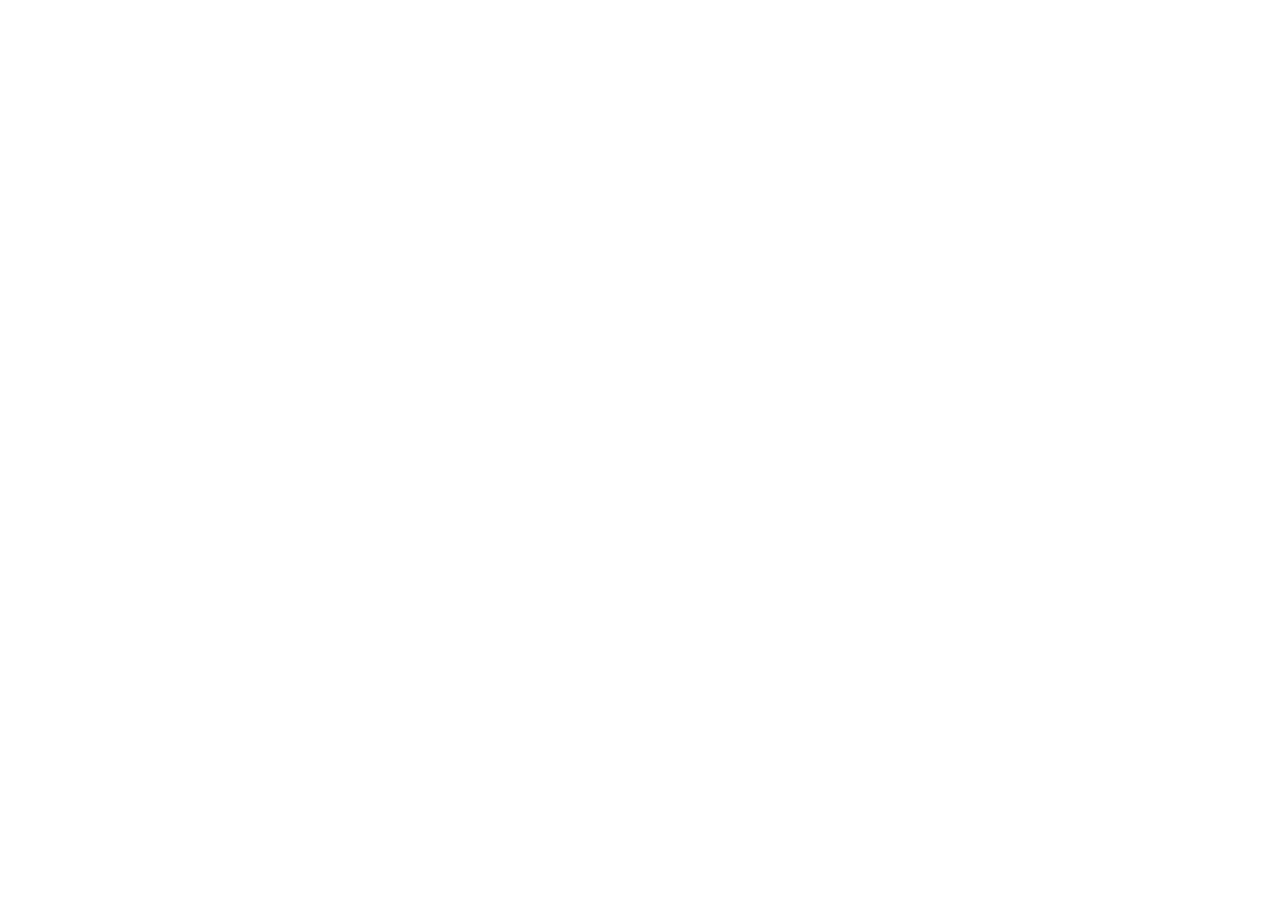
==== index.html @ 629e240a "Initial commit" ====
<!DOCTYPE html>
<html lang="en">
    <head>
        <meta charset="utf-8">
        <meta name="viewport" content="width=device-width">
        <title>lab9</title>
        
		<!--put your external stylesheet links here-->
		<link rel="stylesheet" href="css/styles.css">
        
		<!--you can also place internal styles here; you would place these within <style> tags-->
    </head>

    <body>
        <!--put your initial page content here-->
		
        <!--you can also use this space for internal scripts; you would place these within <script> tags-->

        <!--put your external script links here-->
        <script type="text/javascript" src="js/main.js"></script>
		<script type="text/javascript" src="data/megacities.js"></script>
    </body>
</html>
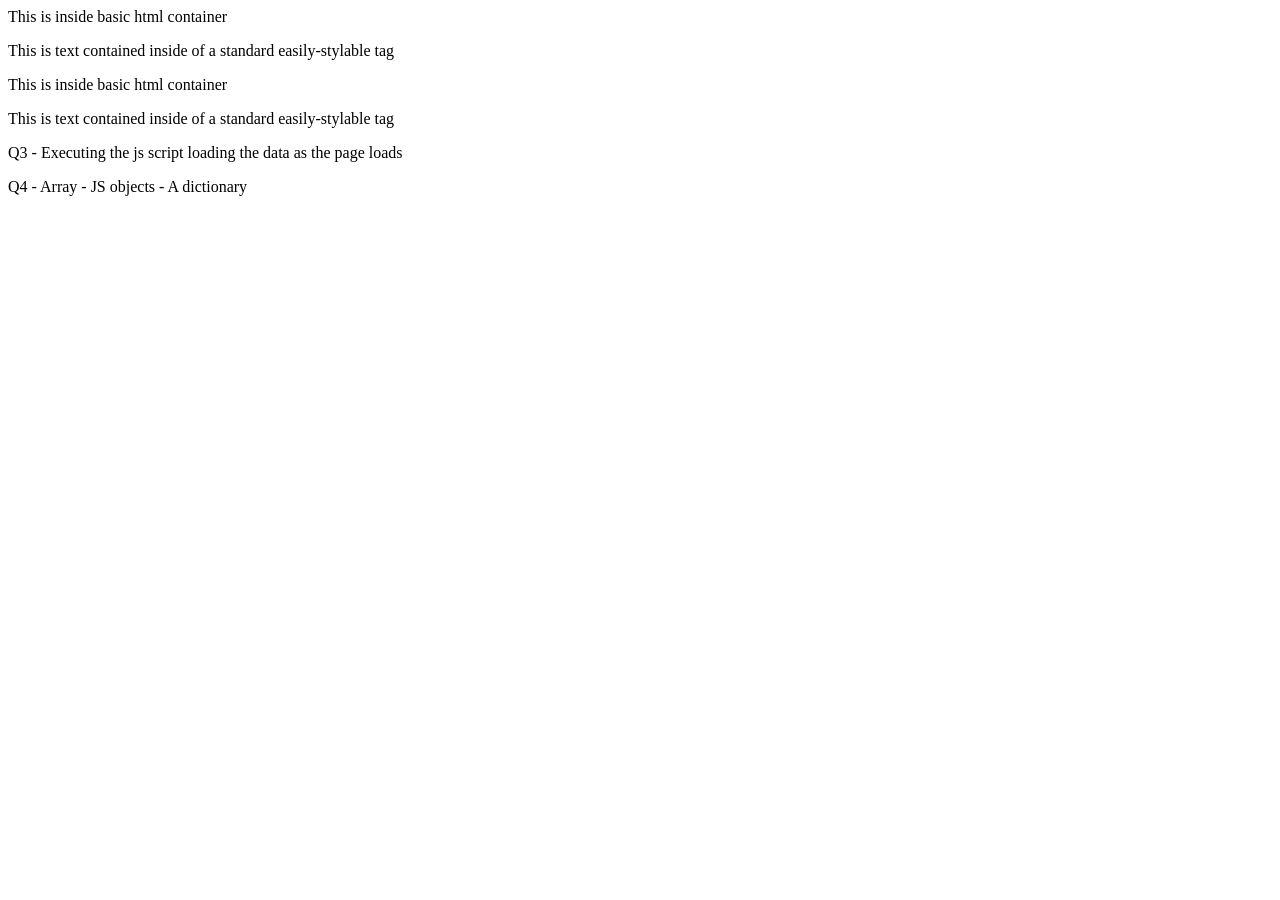
==== commit eea7d8b2: "First try" ====
--- a/index.html
+++ b/index.html
@@ -4,20 +4,39 @@
         <meta charset="utf-8">
         <meta name="viewport" content="width=device-width">
         <title>lab9</title>
-        
+        <!-- link to data -->
+        <script type="text/javascript" src="data/megacities.js"></script>
 		<!--put your external stylesheet links here-->
 		<link rel="stylesheet" href="css/styles.css">
+        <!-- link to leaflet styles -->
+        <link rel="stylesheet" type="text/css" href="lib/leaflet/leaflet.css" />
+        <!-- link to leaflet scripts -->
+        <script type="text/javascript" src="lib/leaflet/leaflet.js"></script>
         
 		<!--you can also place internal styles here; you would place these within <style> tags-->
     </head>
 
     <body>
         <!--put your initial page content here-->
-		
+		<div id="div1">
+            This is inside basic html container
+            <p>This is text contained inside of a standard easily-stylable tag</p>
+        </div>
+        <div id="mapdiv">
+            This is inside basic html container
+            <p>This is text contained inside of a standard easily-stylable tag</p>
+        </div>
+        <!--Q2 Because the objects that the js file refers to must already be made/initialized -->
+        <p> Q3 
+            - Executing the js script loading the data as the page loads </p>
+        <p> Q4  
+            - Array
+            - JS objects
+            - A dictionary 
+        </p>
         <!--you can also use this space for internal scripts; you would place these within <script> tags-->
 
         <!--put your external script links here-->
         <script type="text/javascript" src="js/main.js"></script>
-		<script type="text/javascript" src="data/megacities.js"></script>
     </body>
 </html>
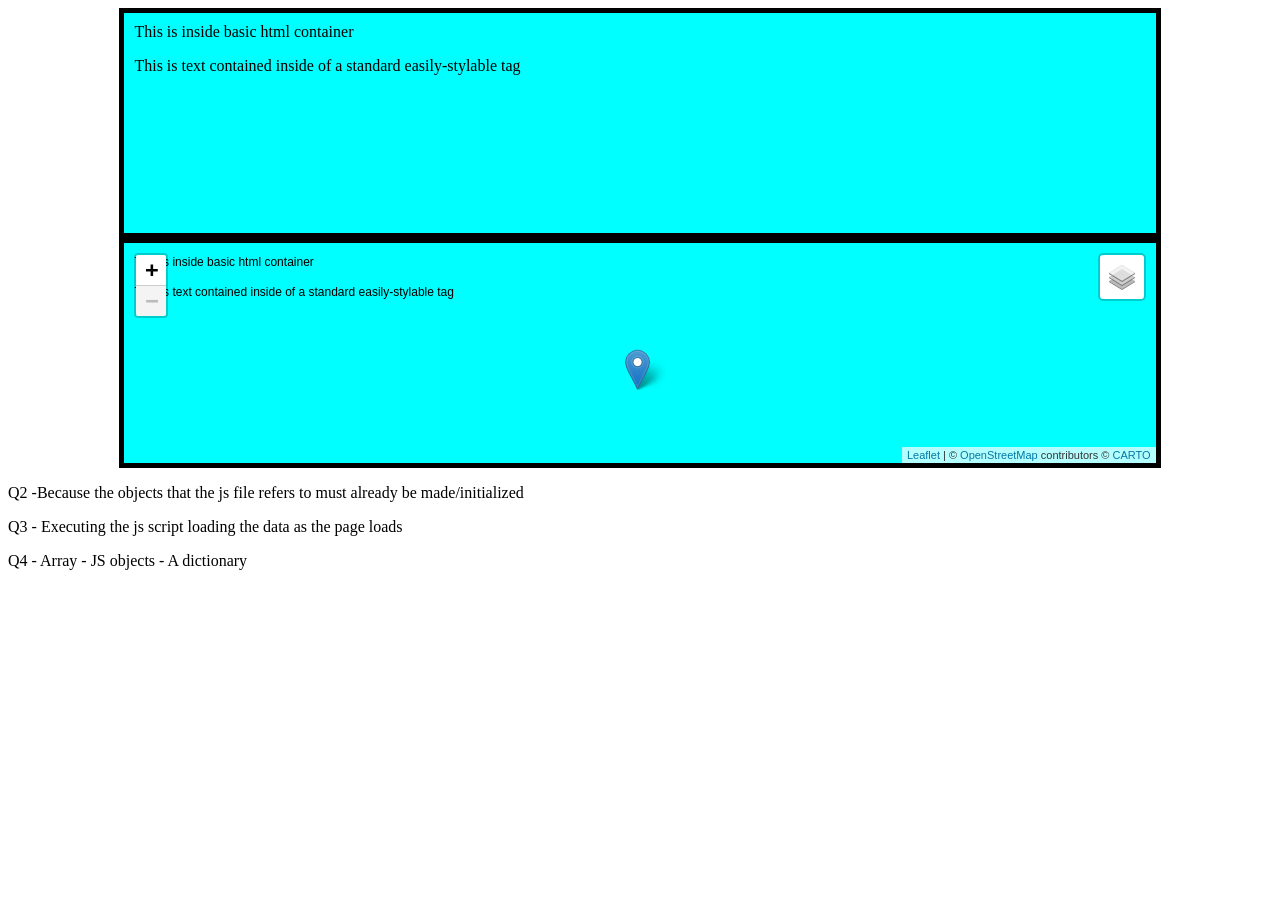
==== commit 6f67a09f: "Update to comment" ====
--- a/index.html
+++ b/index.html
@@ -26,9 +26,12 @@
             This is inside basic html container
             <p>This is text contained inside of a standard easily-stylable tag</p>
         </div>
-        <!--Q2 Because the objects that the js file refers to must already be made/initialized -->
+        <p>Q2 
+            -Because the objects that the js file refers to must already be made/initialized 
+        </p>
         <p> Q3 
-            - Executing the js script loading the data as the page loads </p>
+            - Executing the js script loading the data as the page loads 
+        </p>
         <p> Q4  
             - Array
             - JS objects
--- a/css/styles.css
+++ b/css/styles.css
@@ -0,0 +1,23 @@
+/* Created by Mitchell Dickau */
+/* March 18th 2022 */
+
+#div1 {
+    height: 200px;
+	width: 80%;
+	padding: 10px;
+    margin: 0 auto;
+	background-color: cyan;
+    border-style: solid;
+	border-width: 5px;
+    border-color: black;
+}
+#mapdiv {
+    height: 200px;
+	width: 80%;
+	padding: 10px;
+    margin: 0 auto;
+	background-color: cyan;
+    border-style: solid;
+	border-width: 5px;
+    border-color: black;
+}
--- a/lib/leaflet/leaflet.css
+++ b/lib/leaflet/leaflet.css
@@ -0,0 +1,640 @@
+/* required styles */
+
+.leaflet-pane,
+.leaflet-tile,
+.leaflet-marker-icon,
+.leaflet-marker-shadow,
+.leaflet-tile-container,
+.leaflet-pane > svg,
+.leaflet-pane > canvas,
+.leaflet-zoom-box,
+.leaflet-image-layer,
+.leaflet-layer {
+	position: absolute;
+	left: 0;
+	top: 0;
+	}
+.leaflet-container {
+	overflow: hidden;
+	}
+.leaflet-tile,
+.leaflet-marker-icon,
+.leaflet-marker-shadow {
+	-webkit-user-select: none;
+	   -moz-user-select: none;
+	        user-select: none;
+	  -webkit-user-drag: none;
+	}
+/* Prevents IE11 from highlighting tiles in blue */
+.leaflet-tile::selection {
+	background: transparent;
+}
+/* Safari renders non-retina tile on retina better with this, but Chrome is worse */
+.leaflet-safari .leaflet-tile {
+	image-rendering: -webkit-optimize-contrast;
+	}
+/* hack that prevents hw layers "stretching" when loading new tiles */
+.leaflet-safari .leaflet-tile-container {
+	width: 1600px;
+	height: 1600px;
+	-webkit-transform-origin: 0 0;
+	}
+.leaflet-marker-icon,
+.leaflet-marker-shadow {
+	display: block;
+	}
+/* .leaflet-container svg: reset svg max-width decleration shipped in Joomla! (joomla.org) 3.x */
+/* .leaflet-container img: map is broken in FF if you have max-width: 100% on tiles */
+.leaflet-container .leaflet-overlay-pane svg,
+.leaflet-container .leaflet-marker-pane img,
+.leaflet-container .leaflet-shadow-pane img,
+.leaflet-container .leaflet-tile-pane img,
+.leaflet-container img.leaflet-image-layer,
+.leaflet-container .leaflet-tile {
+	max-width: none !important;
+	max-height: none !important;
+	}
+
+.leaflet-container.leaflet-touch-zoom {
+	-ms-touch-action: pan-x pan-y;
+	touch-action: pan-x pan-y;
+	}
+.leaflet-container.leaflet-touch-drag {
+	-ms-touch-action: pinch-zoom;
+	/* Fallback for FF which doesn't support pinch-zoom */
+	touch-action: none;
+	touch-action: pinch-zoom;
+}
+.leaflet-container.leaflet-touch-drag.leaflet-touch-zoom {
+	-ms-touch-action: none;
+	touch-action: none;
+}
+.leaflet-container {
+	-webkit-tap-highlight-color: transparent;
+}
+.leaflet-container a {
+	-webkit-tap-highlight-color: rgba(51, 181, 229, 0.4);
+}
+.leaflet-tile {
+	filter: inherit;
+	visibility: hidden;
+	}
+.leaflet-tile-loaded {
+	visibility: inherit;
+	}
+.leaflet-zoom-box {
+	width: 0;
+	height: 0;
+	-moz-box-sizing: border-box;
+	     box-sizing: border-box;
+	z-index: 800;
+	}
+/* workaround for https://bugzilla.mozilla.org/show_bug.cgi?id=888319 */
+.leaflet-overlay-pane svg {
+	-moz-user-select: none;
+	}
+
+.leaflet-pane         { z-index: 400; }
+
+.leaflet-tile-pane    { z-index: 200; }
+.leaflet-overlay-pane { z-index: 400; }
+.leaflet-shadow-pane  { z-index: 500; }
+.leaflet-marker-pane  { z-index: 600; }
+.leaflet-tooltip-pane   { z-index: 650; }
+.leaflet-popup-pane   { z-index: 700; }
+
+.leaflet-map-pane canvas { z-index: 100; }
+.leaflet-map-pane svg    { z-index: 200; }
+
+.leaflet-vml-shape {
+	width: 1px;
+	height: 1px;
+	}
+.lvml {
+	behavior: url(#default#VML);
+	display: inline-block;
+	position: absolute;
+	}
+
+
+/* control positioning */
+
+.leaflet-control {
+	position: relative;
+	z-index: 800;
+	pointer-events: visiblePainted; /* IE 9-10 doesn't have auto */
+	pointer-events: auto;
+	}
+.leaflet-top,
+.leaflet-bottom {
+	position: absolute;
+	z-index: 1000;
+	pointer-events: none;
+	}
+.leaflet-top {
+	top: 0;
+	}
+.leaflet-right {
+	right: 0;
+	}
+.leaflet-bottom {
+	bottom: 0;
+	}
+.leaflet-left {
+	left: 0;
+	}
+.leaflet-control {
+	float: left;
+	clear: both;
+	}
+.leaflet-right .leaflet-control {
+	float: right;
+	}
+.leaflet-top .leaflet-control {
+	margin-top: 10px;
+	}
+.leaflet-bottom .leaflet-control {
+	margin-bottom: 10px;
+	}
+.leaflet-left .leaflet-control {
+	margin-left: 10px;
+	}
+.leaflet-right .leaflet-control {
+	margin-right: 10px;
+	}
+
+
+/* zoom and fade animations */
+
+.leaflet-fade-anim .leaflet-tile {
+	will-change: opacity;
+	}
+.leaflet-fade-anim .leaflet-popup {
+	opacity: 0;
+	-webkit-transition: opacity 0.2s linear;
+	   -moz-transition: opacity 0.2s linear;
+	        transition: opacity 0.2s linear;
+	}
+.leaflet-fade-anim .leaflet-map-pane .leaflet-popup {
+	opacity: 1;
+	}
+.leaflet-zoom-animated {
+	-webkit-transform-origin: 0 0;
+	    -ms-transform-origin: 0 0;
+	        transform-origin: 0 0;
+	}
+.leaflet-zoom-anim .leaflet-zoom-animated {
+	will-change: transform;
+	}
+.leaflet-zoom-anim .leaflet-zoom-animated {
+	-webkit-transition: -webkit-transform 0.25s cubic-bezier(0,0,0.25,1);
+	   -moz-transition:    -moz-transform 0.25s cubic-bezier(0,0,0.25,1);
+	        transition:         transform 0.25s cubic-bezier(0,0,0.25,1);
+	}
+.leaflet-zoom-anim .leaflet-tile,
+.leaflet-pan-anim .leaflet-tile {
+	-webkit-transition: none;
+	   -moz-transition: none;
+	        transition: none;
+	}
+
+.leaflet-zoom-anim .leaflet-zoom-hide {
+	visibility: hidden;
+	}
+
+
+/* cursors */
+
+.leaflet-interactive {
+	cursor: pointer;
+	}
+.leaflet-grab {
+	cursor: -webkit-grab;
+	cursor:    -moz-grab;
+	cursor:         grab;
+	}
+.leaflet-crosshair,
+.leaflet-crosshair .leaflet-interactive {
+	cursor: crosshair;
+	}
+.leaflet-popup-pane,
+.leaflet-control {
+	cursor: auto;
+	}
+.leaflet-dragging .leaflet-grab,
+.leaflet-dragging .leaflet-grab .leaflet-interactive,
+.leaflet-dragging .leaflet-marker-draggable {
+	cursor: move;
+	cursor: -webkit-grabbing;
+	cursor:    -moz-grabbing;
+	cursor:         grabbing;
+	}
+
+/* marker & overlays interactivity */
+.leaflet-marker-icon,
+.leaflet-marker-shadow,
+.leaflet-image-layer,
+.leaflet-pane > svg path,
+.leaflet-tile-container {
+	pointer-events: none;
+	}
+
+.leaflet-marker-icon.leaflet-interactive,
+.leaflet-image-layer.leaflet-interactive,
+.leaflet-pane > svg path.leaflet-interactive,
+svg.leaflet-image-layer.leaflet-interactive path {
+	pointer-events: visiblePainted; /* IE 9-10 doesn't have auto */
+	pointer-events: auto;
+	}
+
+/* visual tweaks */
+
+.leaflet-container {
+	background: #ddd;
+	outline: 0;
+	}
+.leaflet-container a {
+	color: #0078A8;
+	}
+.leaflet-container a.leaflet-active {
+	outline: 2px solid orange;
+	}
+.leaflet-zoom-box {
+	border: 2px dotted #38f;
+	background: rgba(255,255,255,0.5);
+	}
+
+
+/* general typography */
+.leaflet-container {
+	font: 12px/1.5 "Helvetica Neue", Arial, Helvetica, sans-serif;
+	}
+
+
+/* general toolbar styles */
+
+.leaflet-bar {
+	box-shadow: 0 1px 5px rgba(0,0,0,0.65);
+	border-radius: 4px;
+	}
+.leaflet-bar a,
+.leaflet-bar a:hover {
+	background-color: #fff;
+	border-bottom: 1px solid #ccc;
+	width: 26px;
+	height: 26px;
+	line-height: 26px;
+	display: block;
+	text-align: center;
+	text-decoration: none;
+	color: black;
+	}
+.leaflet-bar a,
+.leaflet-control-layers-toggle {
+	background-position: 50% 50%;
+	background-repeat: no-repeat;
+	display: block;
+	}
+.leaflet-bar a:hover {
+	background-color: #f4f4f4;
+	}
+.leaflet-bar a:first-child {
+	border-top-left-radius: 4px;
+	border-top-right-radius: 4px;
+	}
+.leaflet-bar a:last-child {
+	border-bottom-left-radius: 4px;
+	border-bottom-right-radius: 4px;
+	border-bottom: none;
+	}
+.leaflet-bar a.leaflet-disabled {
+	cursor: default;
+	background-color: #f4f4f4;
+	color: #bbb;
+	}
+
+.leaflet-touch .leaflet-bar a {
+	width: 30px;
+	height: 30px;
+	line-height: 30px;
+	}
+.leaflet-touch .leaflet-bar a:first-child {
+	border-top-left-radius: 2px;
+	border-top-right-radius: 2px;
+	}
+.leaflet-touch .leaflet-bar a:last-child {
+	border-bottom-left-radius: 2px;
+	border-bottom-right-radius: 2px;
+	}
+
+/* zoom control */
+
+.leaflet-control-zoom-in,
+.leaflet-control-zoom-out {
+	font: bold 18px 'Lucida Console', Monaco, monospace;
+	text-indent: 1px;
+	}
+
+.leaflet-touch .leaflet-control-zoom-in, .leaflet-touch .leaflet-control-zoom-out  {
+	font-size: 22px;
+	}
+
+
+/* layers control */
+
+.leaflet-control-layers {
+	box-shadow: 0 1px 5px rgba(0,0,0,0.4);
+	background: #fff;
+	border-radius: 5px;
+	}
+.leaflet-control-layers-toggle {
+	background-image: url(images/layers.png);
+	width: 36px;
+	height: 36px;
+	}
+.leaflet-retina .leaflet-control-layers-toggle {
+	background-image: url(images/layers-2x.png);
+	background-size: 26px 26px;
+	}
+.leaflet-touch .leaflet-control-layers-toggle {
+	width: 44px;
+	height: 44px;
+	}
+.leaflet-control-layers .leaflet-control-layers-list,
+.leaflet-control-layers-expanded .leaflet-control-layers-toggle {
+	display: none;
+	}
+.leaflet-control-layers-expanded .leaflet-control-layers-list {
+	display: block;
+	position: relative;
+	}
+.leaflet-control-layers-expanded {
+	padding: 6px 10px 6px 6px;
+	color: #333;
+	background: #fff;
+	}
+.leaflet-control-layers-scrollbar {
+	overflow-y: scroll;
+	overflow-x: hidden;
+	padding-right: 5px;
+	}
+.leaflet-control-layers-selector {
+	margin-top: 2px;
+	position: relative;
+	top: 1px;
+	}
+.leaflet-control-layers label {
+	display: block;
+	}
+.leaflet-control-layers-separator {
+	height: 0;
+	border-top: 1px solid #ddd;
+	margin: 5px -10px 5px -6px;
+	}
+
+/* Default icon URLs */
+.leaflet-default-icon-path {
+	background-image: url(images/marker-icon.png);
+	}
+
+
+/* attribution and scale controls */
+
+.leaflet-container .leaflet-control-attribution {
+	background: #fff;
+	background: rgba(255, 255, 255, 0.7);
+	margin: 0;
+	}
+.leaflet-control-attribution,
+.leaflet-control-scale-line {
+	padding: 0 5px;
+	color: #333;
+	}
+.leaflet-control-attribution a {
+	text-decoration: none;
+	}
+.leaflet-control-attribution a:hover {
+	text-decoration: underline;
+	}
+.leaflet-container .leaflet-control-attribution,
+.leaflet-container .leaflet-control-scale {
+	font-size: 11px;
+	}
+.leaflet-left .leaflet-control-scale {
+	margin-left: 5px;
+	}
+.leaflet-bottom .leaflet-control-scale {
+	margin-bottom: 5px;
+	}
+.leaflet-control-scale-line {
+	border: 2px solid #777;
+	border-top: none;
+	line-height: 1.1;
+	padding: 2px 5px 1px;
+	font-size: 11px;
+	white-space: nowrap;
+	overflow: hidden;
+	-moz-box-sizing: border-box;
+	     box-sizing: border-box;
+
+	background: #fff;
+	background: rgba(255, 255, 255, 0.5);
+	}
+.leaflet-control-scale-line:not(:first-child) {
+	border-top: 2px solid #777;
+	border-bottom: none;
+	margin-top: -2px;
+	}
+.leaflet-control-scale-line:not(:first-child):not(:last-child) {
+	border-bottom: 2px solid #777;
+	}
+
+.leaflet-touch .leaflet-control-attribution,
+.leaflet-touch .leaflet-control-layers,
+.leaflet-touch .leaflet-bar {
+	box-shadow: none;
+	}
+.leaflet-touch .leaflet-control-layers,
+.leaflet-touch .leaflet-bar {
+	border: 2px solid rgba(0,0,0,0.2);
+	background-clip: padding-box;
+	}
+
+
+/* popup */
+
+.leaflet-popup {
+	position: absolute;
+	text-align: center;
+	margin-bottom: 20px;
+	}
+.leaflet-popup-content-wrapper {
+	padding: 1px;
+	text-align: left;
+	border-radius: 12px;
+	}
+.leaflet-popup-content {
+	margin: 13px 19px;
+	line-height: 1.4;
+	}
+.leaflet-popup-content p {
+	margin: 18px 0;
+	}
+.leaflet-popup-tip-container {
+	width: 40px;
+	height: 20px;
+	position: absolute;
+	left: 50%;
+	margin-left: -20px;
+	overflow: hidden;
+	pointer-events: none;
+	}
+.leaflet-popup-tip {
+	width: 17px;
+	height: 17px;
+	padding: 1px;
+
+	margin: -10px auto 0;
+
+	-webkit-transform: rotate(45deg);
+	   -moz-transform: rotate(45deg);
+	    -ms-transform: rotate(45deg);
+	        transform: rotate(45deg);
+	}
+.leaflet-popup-content-wrapper,
+.leaflet-popup-tip {
+	background: white;
+	color: #333;
+	box-shadow: 0 3px 14px rgba(0,0,0,0.4);
+	}
+.leaflet-container a.leaflet-popup-close-button {
+	position: absolute;
+	top: 0;
+	right: 0;
+	padding: 4px 4px 0 0;
+	border: none;
+	text-align: center;
+	width: 18px;
+	height: 14px;
+	font: 16px/14px Tahoma, Verdana, sans-serif;
+	color: #c3c3c3;
+	text-decoration: none;
+	font-weight: bold;
+	background: transparent;
+	}
+.leaflet-container a.leaflet-popup-close-button:hover {
+	color: #999;
+	}
+.leaflet-popup-scrolled {
+	overflow: auto;
+	border-bottom: 1px solid #ddd;
+	border-top: 1px solid #ddd;
+	}
+
+.leaflet-oldie .leaflet-popup-content-wrapper {
+	-ms-zoom: 1;
+	}
+.leaflet-oldie .leaflet-popup-tip {
+	width: 24px;
+	margin: 0 auto;
+
+	-ms-filter: "progid:DXImageTransform.Microsoft.Matrix(M11=0.70710678, M12=0.70710678, M21=-0.70710678, M22=0.70710678)";
+	filter: progid:DXImageTransform.Microsoft.Matrix(M11=0.70710678, M12=0.70710678, M21=-0.70710678, M22=0.70710678);
+	}
+.leaflet-oldie .leaflet-popup-tip-container {
+	margin-top: -1px;
+	}
+
+.leaflet-oldie .leaflet-control-zoom,
+.leaflet-oldie .leaflet-control-layers,
+.leaflet-oldie .leaflet-popup-content-wrapper,
+.leaflet-oldie .leaflet-popup-tip {
+	border: 1px solid #999;
+	}
+
+
+/* div icon */
+
+.leaflet-div-icon {
+	background: #fff;
+	border: 1px solid #666;
+	}
+
+
+/* Tooltip */
+/* Base styles for the element that has a tooltip */
+.leaflet-tooltip {
+	position: absolute;
+	padding: 6px;
+	background-color: #fff;
+	border: 1px solid #fff;
+	border-radius: 3px;
+	color: #222;
+	white-space: nowrap;
+	-webkit-user-select: none;
+	-moz-user-select: none;
+	-ms-user-select: none;
+	user-select: none;
+	pointer-events: none;
+	box-shadow: 0 1px 3px rgba(0,0,0,0.4);
+	}
+.leaflet-tooltip.leaflet-clickable {
+	cursor: pointer;
+	pointer-events: auto;
+	}
+.leaflet-tooltip-top:before,
+.leaflet-tooltip-bottom:before,
+.leaflet-tooltip-left:before,
+.leaflet-tooltip-right:before {
+	position: absolute;
+	pointer-events: none;
+	border: 6px solid transparent;
+	background: transparent;
+	content: "";
+	}
+
+/* Directions */
+
+.leaflet-tooltip-bottom {
+	margin-top: 6px;
+}
+.leaflet-tooltip-top {
+	margin-top: -6px;
+}
+.leaflet-tooltip-bottom:before,
+.leaflet-tooltip-top:before {
+	left: 50%;
+	margin-left: -6px;
+	}
+.leaflet-tooltip-top:before {
+	bottom: 0;
+	margin-bottom: -12px;
+	border-top-color: #fff;
+	}
+.leaflet-tooltip-bottom:before {
+	top: 0;
+	margin-top: -12px;
+	margin-left: -6px;
+	border-bottom-color: #fff;
+	}
+.leaflet-tooltip-left {
+	margin-left: -6px;
+}
+.leaflet-tooltip-right {
+	margin-left: 6px;
+}
+.leaflet-tooltip-left:before,
+.leaflet-tooltip-right:before {
+	top: 50%;
+	margin-top: -6px;
+	}
+.leaflet-tooltip-left:before {
+	right: 0;
+	margin-right: -12px;
+	border-left-color: #fff;
+	}
+.leaflet-tooltip-right:before {
+	left: 0;
+	margin-left: -12px;
+	border-right-color: #fff;
+	}
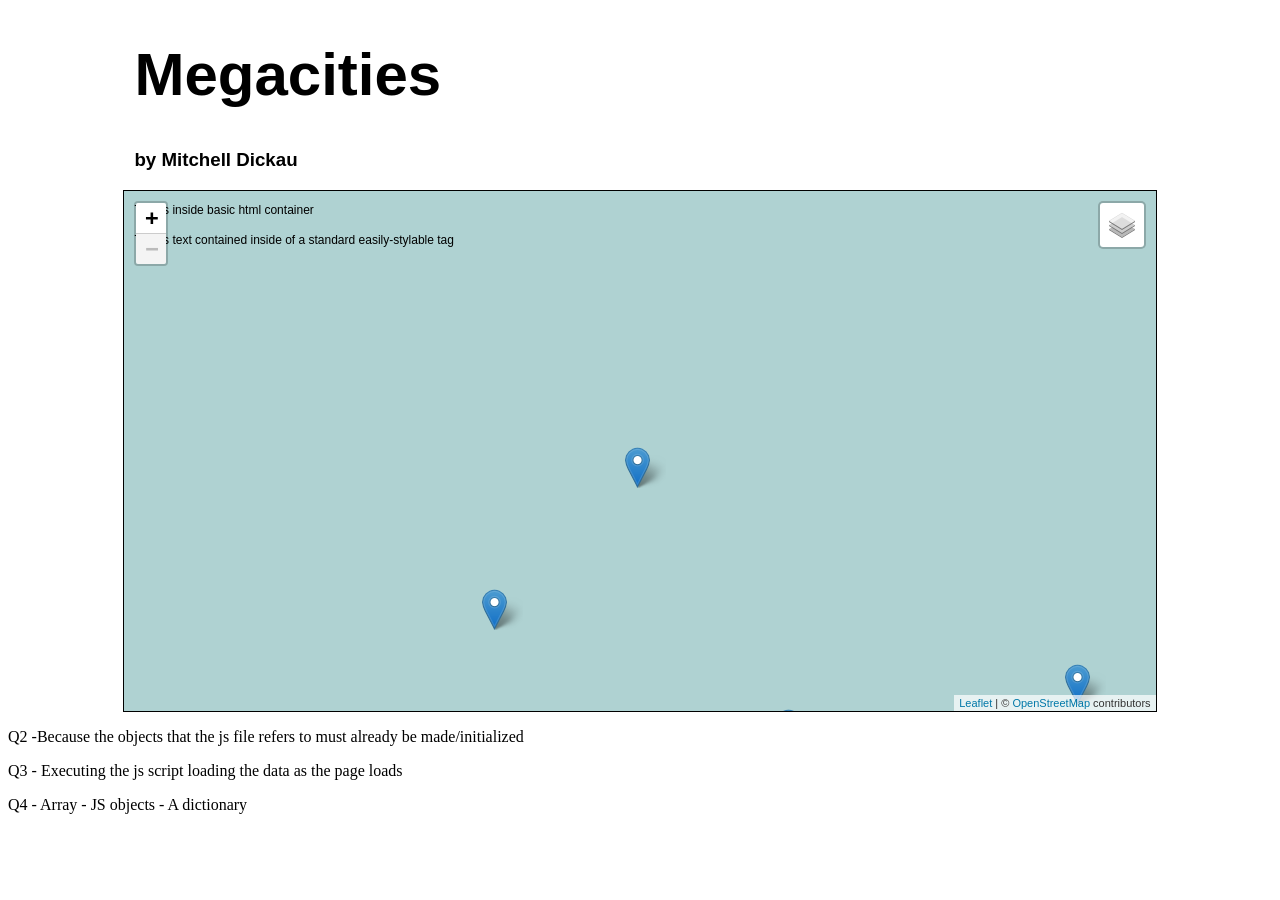
==== commit 5bd0ff72: "Changed base layer and added pop ups" ====
--- a/index.html
+++ b/index.html
@@ -4,7 +4,7 @@
         <meta charset="utf-8">
         <meta name="viewport" content="width=device-width">
         <title>lab9</title>
-        <!-- link to data -->
+
         <script type="text/javascript" src="data/megacities.js"></script>
 		<!--put your external stylesheet links here-->
 		<link rel="stylesheet" href="css/styles.css">
@@ -19,8 +19,8 @@
     <body>
         <!--put your initial page content here-->
 		<div id="div1">
-            This is inside basic html container
-            <p>This is text contained inside of a standard easily-stylable tag</p>
+            <h1 style="font-size:60px"> Megacities </h1>
+            <h3> by Mitchell Dickau</h3>
         </div>
         <div id="mapdiv">
             This is inside basic html container
@@ -37,7 +37,7 @@
             - JS objects
             - A dictionary 
         </p>
-        <!--you can also use this space for internal scripts; you would place these within <script> tags-->
+        
 
         <!--put your external script links here-->
         <script type="text/javascript" src="js/main.js"></script>
--- a/css/styles.css
+++ b/css/styles.css
@@ -2,22 +2,19 @@
 /* March 18th 2022 */
 
 #div1 {
-    height: 200px;
+    height: 150px;
+	width: 80%;
+	padding: 0px;
+    font-family: Tahoma, Verdana, sans-serif;
+    margin: 0 auto;
+}
+#mapdiv {
+    height: 500px;
 	width: 80%;
 	padding: 10px;
     margin: 0 auto;
-	background-color: cyan;
+	background-color: rgb(175, 210, 210);
     border-style: solid;
-	border-width: 5px;
-    border-color: black;
-}
-#mapdiv {
-    height: 200px;
-	width: 80%;
-	padding: 10px;
-    margin: 0 auto;
-	background-color: cyan;
-    border-style: solid;
-	border-width: 5px;
+	border-width: 1px;
     border-color: black;
 }
